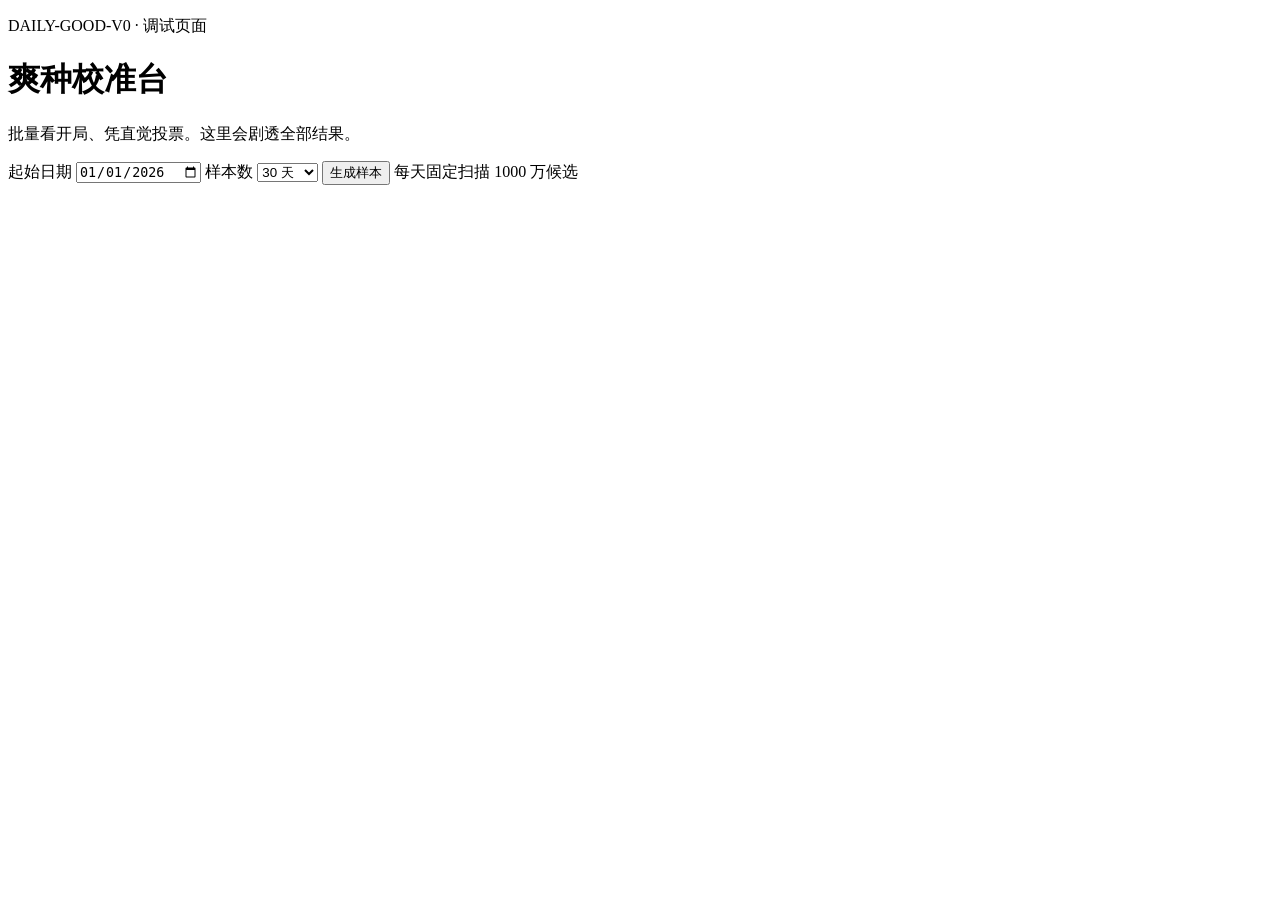
==== tools/daily-review-webui/index.html @ 710c84bd "feat: add daily seed review webui" ====
<!doctype html>
<html lang="zh-CN">
  <head>
    <meta charset="utf-8">
    <meta name="viewport" content="width=device-width, initial-scale=1">
    <title>爽种校准台</title>
    <link rel="stylesheet" href="/style.css">
  </head>
  <body>
    <main>
      <header>
        <p class="eyebrow">DAILY-GOOD-V0 · 调试页面</p>
        <h1>爽种校准台</h1>
        <p>批量看开局、凭直觉投票。这里会剧透全部结果。</p>
      </header>

      <section class="toolbar">
        <label>起始日期 <input id="start-date" type="date" value="2026-01-01"></label>
        <label>样本数
          <select id="days">
            <option value="10">10 天</option>
            <option value="30" selected>30 天</option>
            <option value="100">100 天</option>
          </select>
        </label>
        <button id="generate" type="button">生成样本</button>
        <span id="status">每天固定扫描 1000 万候选</span>
      </section>

      <section id="summary" class="summary" hidden>
        <div><strong id="summary-total">0</strong><span>样本</span></div>
        <div><strong id="summary-good">0</strong><span>爽</span></div>
        <div><strong id="summary-neutral">0</strong><span>一般</span></div>
        <div><strong id="summary-bad">0</strong><span>不爽</span></div>
        <div><strong id="summary-pending">0</strong><span>未审核</span></div>
        <div><strong id="summary-weight">0</strong><span>平均权重</span></div>
      </section>

      <section id="review-tools" class="review-tools" hidden>
        <div class="filters" id="filters">
          <button class="active" data-filter="all">全部</button>
          <button data-filter="pending">未审核</button>
          <button data-filter="good">爽</button>
          <button data-filter="neutral">一般</button>
          <button data-filter="bad">不爽</button>
        </div>
        <button id="export" type="button">导出审核 JSON</button>
      </section>

      <section id="results" class="results"></section>
    </main>
    <script src="/app.js"></script>
  </body>
</html>
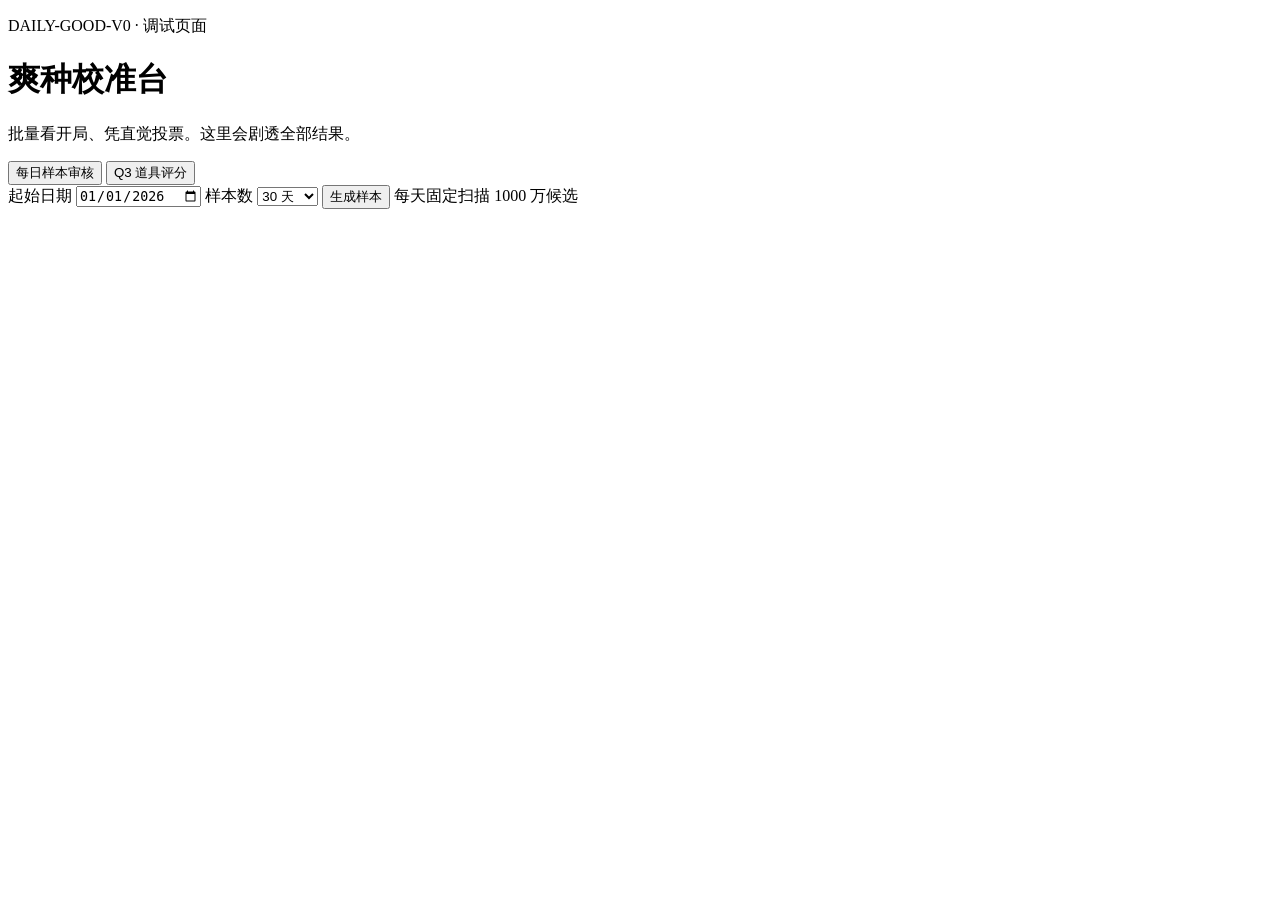
==== commit 5ae64543: "feat: add q3 item calibration workflow" ====
--- a/tools/daily-review-webui/index.html
+++ b/tools/daily-review-webui/index.html
@@ -14,40 +14,85 @@
         <p>批量看开局、凭直觉投票。这里会剧透全部结果。</p>
       </header>
 
-      <section class="toolbar">
-        <label>起始日期 <input id="start-date" type="date" value="2026-01-01"></label>
-        <label>样本数
-          <select id="days">
-            <option value="10">10 天</option>
-            <option value="30" selected>30 天</option>
-            <option value="100">100 天</option>
-          </select>
-        </label>
-        <button id="generate" type="button">生成样本</button>
-        <span id="status">每天固定扫描 1000 万候选</span>
-      </section>
+      <nav class="page-tabs">
+        <button class="active" data-page="daily" type="button">每日样本审核</button>
+        <button data-page="q3" type="button">Q3 道具评分</button>
+      </nav>
 
-      <section id="summary" class="summary" hidden>
-        <div><strong id="summary-total">0</strong><span>样本</span></div>
-        <div><strong id="summary-good">0</strong><span>爽</span></div>
-        <div><strong id="summary-neutral">0</strong><span>一般</span></div>
-        <div><strong id="summary-bad">0</strong><span>不爽</span></div>
-        <div><strong id="summary-pending">0</strong><span>未审核</span></div>
-        <div><strong id="summary-weight">0</strong><span>平均权重</span></div>
-      </section>
+      <div id="daily-page">
+        <section class="toolbar">
+          <label>起始日期 <input id="start-date" type="date" value="2026-01-01"></label>
+          <label>样本数
+            <select id="days">
+              <option value="10">10 天</option>
+              <option value="30" selected>30 天</option>
+              <option value="100">100 天</option>
+            </select>
+          </label>
+          <button id="generate" type="button">生成样本</button>
+          <span id="status">每天固定扫描 1000 万候选</span>
+        </section>
 
-      <section id="review-tools" class="review-tools" hidden>
-        <div class="filters" id="filters">
-          <button class="active" data-filter="all">全部</button>
-          <button data-filter="pending">未审核</button>
-          <button data-filter="good">爽</button>
-          <button data-filter="neutral">一般</button>
-          <button data-filter="bad">不爽</button>
-        </div>
-        <button id="export" type="button">导出审核 JSON</button>
-      </section>
+        <section id="summary" class="summary" hidden>
+          <div><strong id="summary-total">0</strong><span>样本</span></div>
+          <div><strong id="summary-good">0</strong><span>爽</span></div>
+          <div><strong id="summary-neutral">0</strong><span>一般</span></div>
+          <div><strong id="summary-bad">0</strong><span>不爽</span></div>
+          <div><strong id="summary-pending">0</strong><span>未审核</span></div>
+          <div><strong id="summary-weight">0</strong><span>平均权重</span></div>
+        </section>
 
-      <section id="results" class="results"></section>
+        <section id="review-tools" class="review-tools" hidden>
+          <div class="filters" id="filters">
+            <button class="active" data-filter="all">全部</button>
+            <button data-filter="pending">未审核</button>
+            <button data-filter="good">爽</button>
+            <button data-filter="neutral">一般</button>
+            <button data-filter="bad">不爽</button>
+          </div>
+          <button id="export" type="button">导出审核 JSON</button>
+        </section>
+
+        <section id="results" class="results"></section>
+      </div>
+
+      <div id="q3-page" hidden>
+        <section class="q3-intro">
+          <strong>给 183 个可作为伊甸开局的 Q3 道具定档</strong>
+          <span>0 不推荐 · 1 一般 · 2 不错 · 3 很爽 · 4 足以决定开局</span>
+          <small>点选一行后可直接按键盘 0–4；每次评分都会自动保存。</small>
+        </section>
+
+        <section class="toolbar q3-toolbar">
+          <label>类型
+            <select id="q3-kind">
+              <option value="active">主动（27）</option>
+              <option value="passive">被动（156）</option>
+              <option value="all">全部</option>
+            </select>
+          </label>
+          <label>状态
+            <select id="q3-status-filter">
+              <option value="all">全部</option>
+              <option value="pending">未评分</option>
+              <option value="rated">已评分</option>
+            </select>
+          </label>
+          <label class="search-label">搜索
+            <input id="q3-search" type="search" placeholder="名称或 ID">
+          </label>
+          <span id="q3-save-status">正在读取评分……</span>
+        </section>
+
+        <section class="q3-summary">
+          <div><strong id="q3-rated">0</strong><span>已评分</span></div>
+          <div><strong id="q3-pending">183</strong><span>未评分</span></div>
+          <div><strong id="q3-visible">0</strong><span>当前显示</span></div>
+          <button id="q3-export" type="button">导出评分 JSON</button>
+        </section>
+
+        <section id="q3-list" class="q3-list"></section>
+      </div>
     </main>
     <script src="/app.js"></script>
   </body>
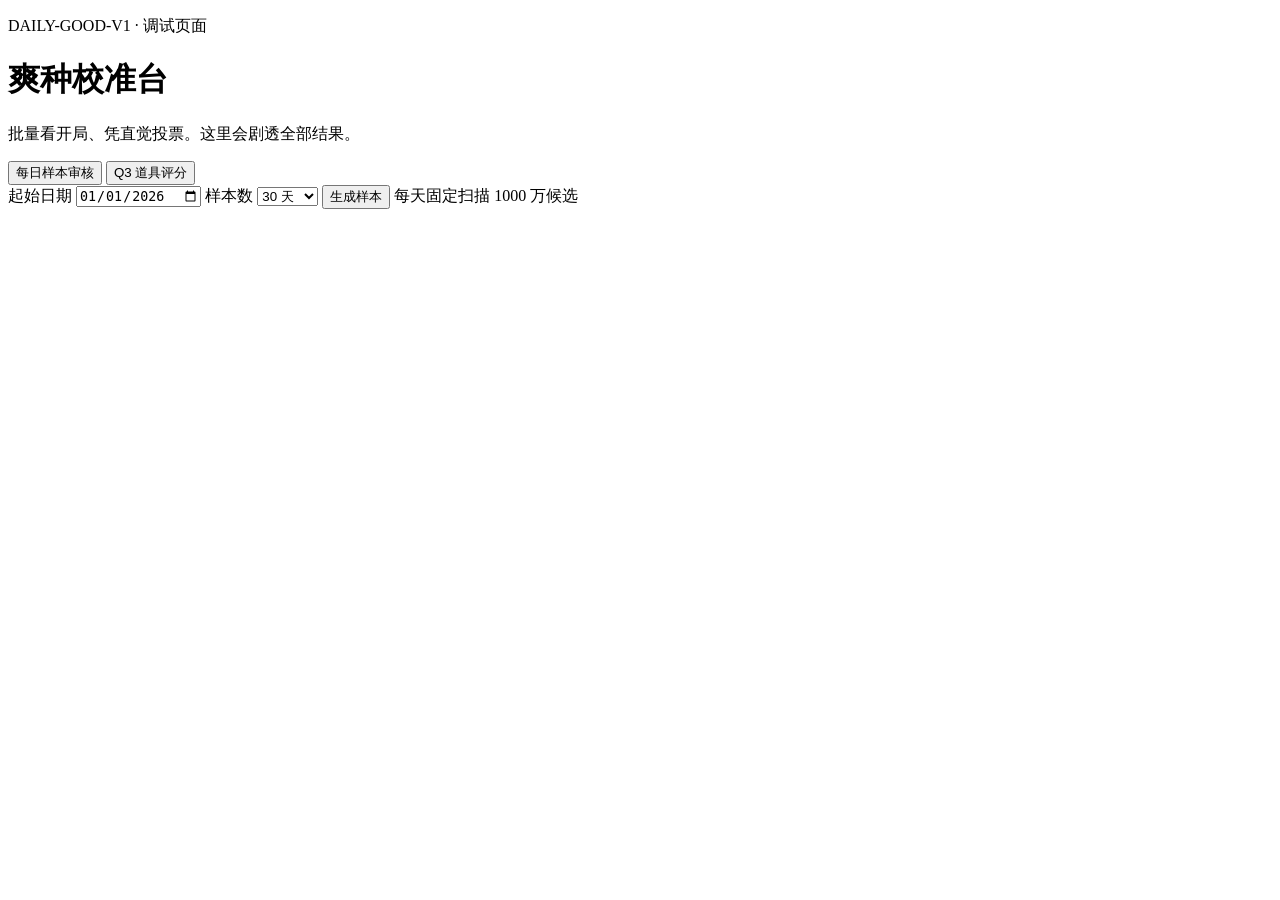
==== commit ecaa7c17: "feat: apply q3 ratings to daily good seeds" ====
--- a/tools/daily-review-webui/index.html
+++ b/tools/daily-review-webui/index.html
@@ -9,7 +9,7 @@
   <body>
     <main>
       <header>
-        <p class="eyebrow">DAILY-GOOD-V0 · 调试页面</p>
+        <p class="eyebrow">DAILY-GOOD-V1 · 调试页面</p>
         <h1>爽种校准台</h1>
         <p>批量看开局、凭直觉投票。这里会剧透全部结果。</p>
       </header>
